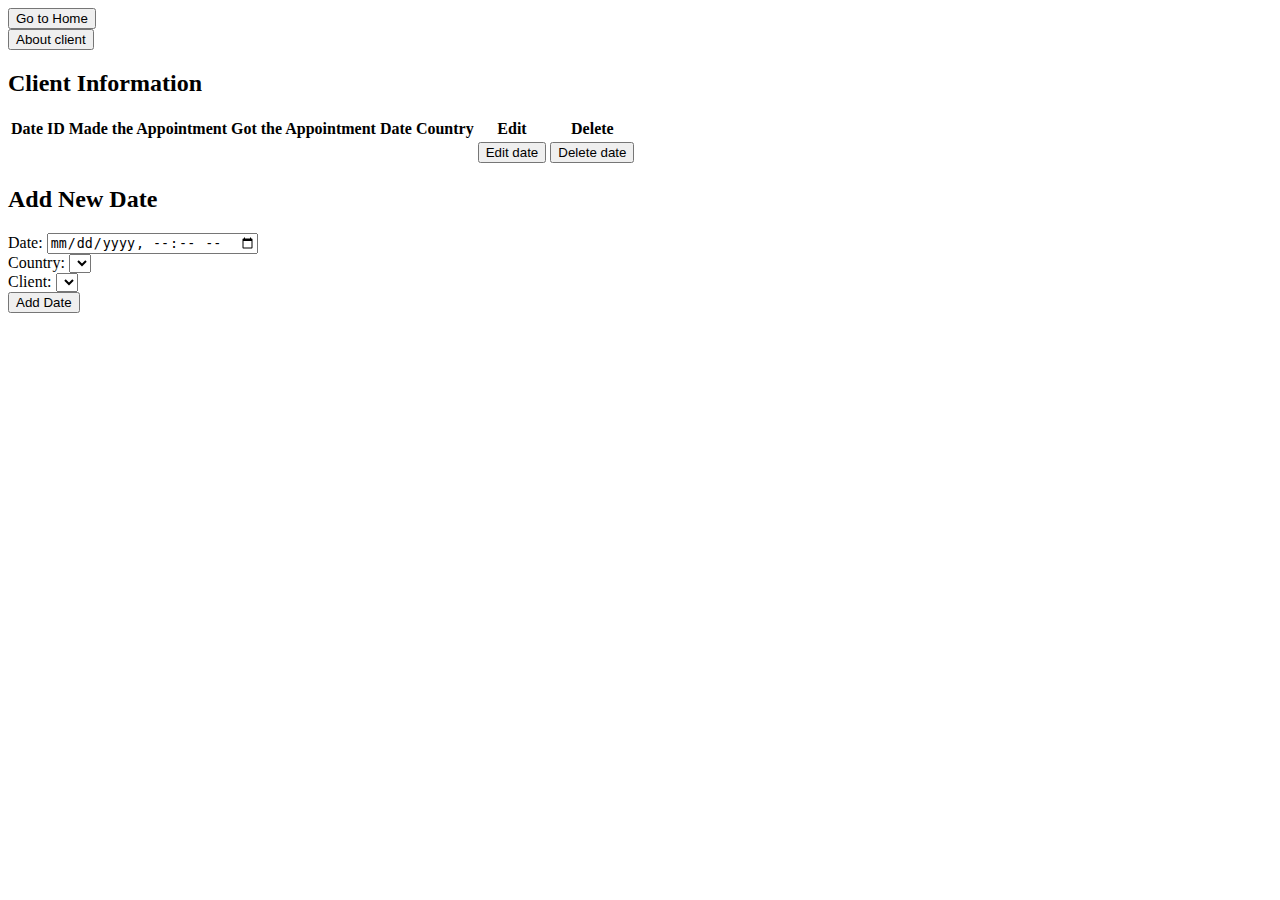
==== src/main/resources/templates/dates_info.html @ c81f5f15 "Add files via upload" ====
<!DOCTYPE html>
<html lang="en" xmlns:th="http://www.thymeleaf.org" >
<head>
  <meta charset="UTF-8">
  <title>Client Info</title>
  <link rel="stylesheet" type="text/css" href="styles.css">
</head>
<body>
<div class="container">
  <form method="get" action="/" class="back-button-form">
    <input type="submit" value="Go to Home" class="btn btn-sm btn-secondary">
  </form>
  <form action="/client_info" method="get" class="back-button-form">
    <input type="hidden" name="id" th:value="${client.id}" >
    <input type="submit" value="About client" class="btn btn-sm btn-secondary">
  </form>


  <h2>Client Information</h2>
  <table class="client-info-table">
    <thead>
    <tr>
      <th>Date ID</th>
      <th>Made the Appointment</th>
      <th>Got the Appointment</th>
      <th>Date</th>
      <th>Country</th>
      <th>Edit</th>
      <th>Delete</th>
    </tr>
    </thead>
    <tbody>
    <tr th:each="c : ${clientinfo}">
      <td th:text="${c.getId()}"></td>
      <td th:text="${c.getClient1()}"></td>
      <td th:text="${c.getClient2()}"></td>
      <td th:text="${c.getDate() != null ? c.getDate() : c.getId()}"></td>
      <td th:text="${c.getCountry()}"></td>
      <td>
        <form th:action="@{/edit_date}" method="get">
          <input type="hidden" name="date_id" th:value="${c.getId()}" required>
          <input type="hidden" name="client_id" th:value="${client.getId()}" required>
          <button type="submit" class="btn btn-info">Edit date</button>
        </form>
      </td>
      <td>
        <form th:action="@{/delete_date}" method="post">
          <input type="hidden" name="date_id" th:value="${c.getId()}" required>
          <input type="hidden" name="client_id" th:value="${client.getId()}" required>
          <button type="submit" class="btn btn-danger">Delete date</button>
        </form>

      </td>
    </tr>
    </tbody>
  </table>


  <h2>Add New Date</h2>
  <form method="post" action="add_date" class="form-container">
    <input type="hidden" name="firstid" th:value="${client.getId()}" required>
    <div class="form-group">
      <label for="date">Date:</label>
      <input type="datetime-local" id="date" name="date" class="text-input" required>
    </div>
    <div class="form-group">
      <label for="country">Country:</label>
      <select class="form-select" name="country" id="country">
        <option th:each="cntr : ${countrylist}" th:value="${cntr.getID()}" th:text="${cntr.getCountry_name()}"></option>
      </select>
    </div>
    <div class="form-group">
      <label for="client">Client:</label>
      <select class="form-select" name="secondid" id="client">
        <option th:each="c : ${clients}" th:value="${c.getId()}" th:text="${c.getName()}"></option>
      </select>
    </div>
    <input type="submit" value="Add Date" class="btn btn-sm btn-primary">
  </form>
</div>
</body>
</html>
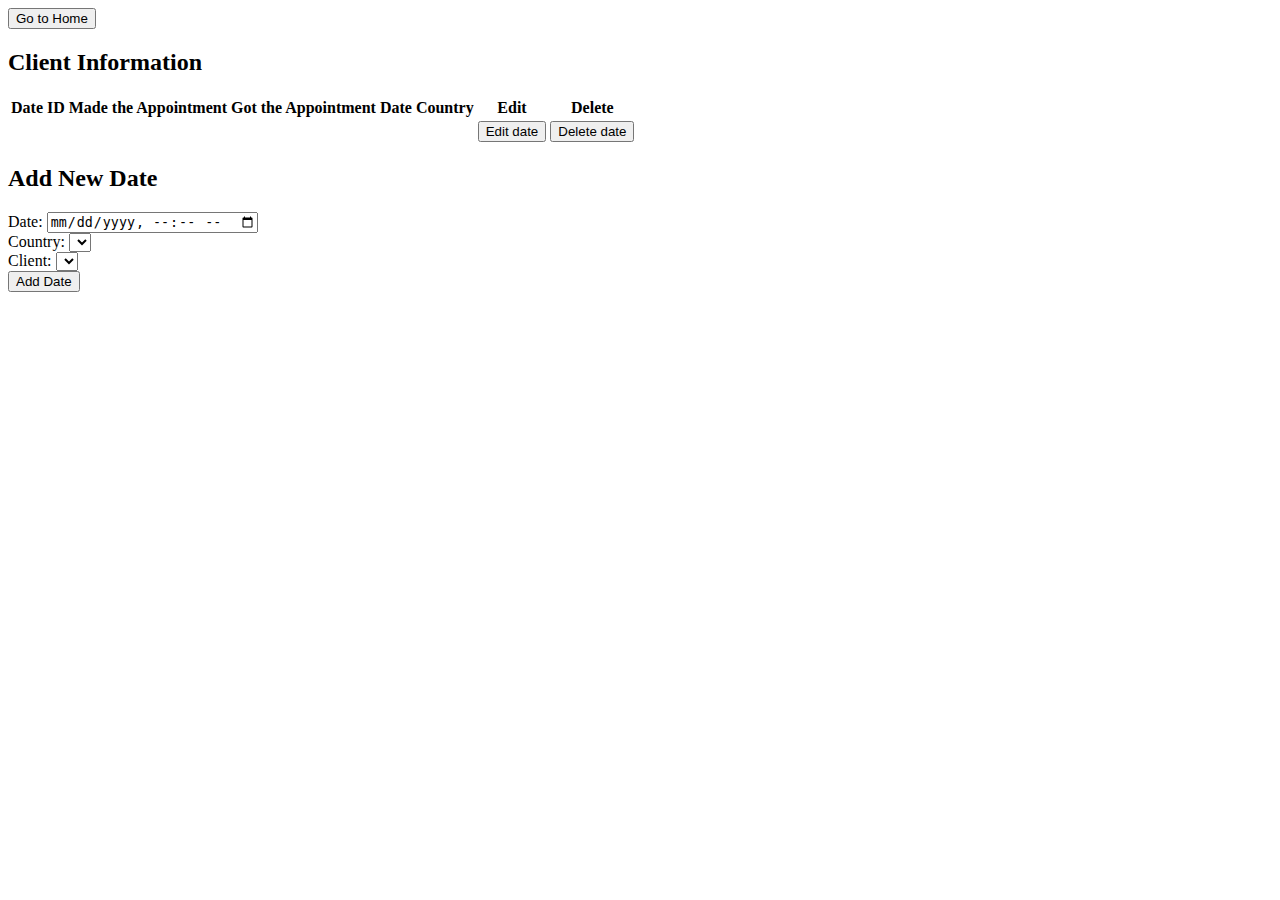
==== commit 7b323a3b: "Styles added" ====
--- a/src/main/resources/templates/dates_info.html
+++ b/src/main/resources/templates/dates_info.html
@@ -1,82 +1,77 @@
-<!DOCTYPE html>
-<html lang="en" xmlns:th="http://www.thymeleaf.org" >
-<head>
-  <meta charset="UTF-8">
-  <title>Client Info</title>
-  <link rel="stylesheet" type="text/css" href="styles.css">
-</head>
-<body>
-<div class="container">
-  <form method="get" action="/" class="back-button-form">
-    <input type="submit" value="Go to Home" class="btn btn-sm btn-secondary">
-  </form>
-  <form action="/client_info" method="get" class="back-button-form">
-    <input type="hidden" name="id" th:value="${client.id}" >
-    <input type="submit" value="About client" class="btn btn-sm btn-secondary">
-  </form>
-
-
-  <h2>Client Information</h2>
-  <table class="client-info-table">
-    <thead>
-    <tr>
-      <th>Date ID</th>
-      <th>Made the Appointment</th>
-      <th>Got the Appointment</th>
-      <th>Date</th>
-      <th>Country</th>
-      <th>Edit</th>
-      <th>Delete</th>
-    </tr>
-    </thead>
-    <tbody>
-    <tr th:each="c : ${clientinfo}">
-      <td th:text="${c.getId()}"></td>
-      <td th:text="${c.getClient1()}"></td>
-      <td th:text="${c.getClient2()}"></td>
-      <td th:text="${c.getDate() != null ? c.getDate() : c.getId()}"></td>
-      <td th:text="${c.getCountry()}"></td>
-      <td>
-        <form th:action="@{/edit_date}" method="get">
-          <input type="hidden" name="date_id" th:value="${c.getId()}" required>
-          <input type="hidden" name="client_id" th:value="${client.getId()}" required>
-          <button type="submit" class="btn btn-info">Edit date</button>
-        </form>
-      </td>
-      <td>
-        <form th:action="@{/delete_date}" method="post">
-          <input type="hidden" name="date_id" th:value="${c.getId()}" required>
-          <input type="hidden" name="client_id" th:value="${client.getId()}" required>
-          <button type="submit" class="btn btn-danger">Delete date</button>
-        </form>
-
-      </td>
-    </tr>
-    </tbody>
-  </table>
-
-
-  <h2>Add New Date</h2>
-  <form method="post" action="add_date" class="form-container">
-    <input type="hidden" name="firstid" th:value="${client.getId()}" required>
-    <div class="form-group">
-      <label for="date">Date:</label>
-      <input type="datetime-local" id="date" name="date" class="text-input" required>
-    </div>
-    <div class="form-group">
-      <label for="country">Country:</label>
-      <select class="form-select" name="country" id="country">
-        <option th:each="cntr : ${countrylist}" th:value="${cntr.getID()}" th:text="${cntr.getCountry_name()}"></option>
-      </select>
-    </div>
-    <div class="form-group">
-      <label for="client">Client:</label>
-      <select class="form-select" name="secondid" id="client">
-        <option th:each="c : ${clients}" th:value="${c.getId()}" th:text="${c.getName()}"></option>
-      </select>
-    </div>
-    <input type="submit" value="Add Date" class="btn btn-sm btn-primary">
-  </form>
-</div>
-</body>
-</html>
+<!DOCTYPE html>
+<html lang="en" xmlns:th="http://www.thymeleaf.org" >
+<head>
+  <meta charset="UTF-8">
+  <title>Client Info</title>
+  <link rel="stylesheet" type="text/css" href="style.css">
+</head>
+<body>
+<div class="container">
+  <form method="get" action="/" class="back-button-form">
+    <input type="submit" value="Go to Home" class="btn btn-sm btn-secondary">
+  </form>
+
+  <h2>Client Information</h2>
+  <table class="client-info-table">
+    <thead>
+    <tr>
+      <th>Date ID</th>
+      <th>Made the Appointment</th>
+      <th>Got the Appointment</th>
+      <th>Date</th>
+      <th>Country</th>
+      <th>Edit</th>
+      <th>Delete</th>
+    </tr>
+    </thead>
+    <tbody>
+    <tr th:each="c : ${clientinfo}">
+      <td th:text="${c.getId()}"></td>
+      <td th:text="${c.getClient1()}"></td>
+      <td th:text="${c.getClient2()}"></td>
+      <td th:text="${c.getDate() != null ? c.getDate() : c.getId()}"></td>
+      <td th:text="${c.getCountry()}"></td>
+      <td>
+        <form th:action="@{/edit_date}" method="get">
+          <input type="hidden" name="date_id" th:value="${c.getId()}" required>
+          <input type="hidden" name="client_id" th:value="${client.getId()}" required>
+          <button type="submit" class="btn btn-info">Edit date</button>
+        </form>
+      </td>
+      <td>
+        <form th:action="@{/delete_date}" method="post">
+          <input type="hidden" name="date_id" th:value="${c.getId()}" required>
+          <input type="hidden" name="client_id" th:value="${client.getId()}" required>
+          <button type="submit" class="btn btn-danger">Delete date</button>
+        </form>
+
+      </td>
+    </tr>
+    </tbody>
+  </table>
+
+
+  <h2>Add New Date</h2>
+  <form method="post" action="add_date" class="form-container">
+    <input type="hidden" name="firstid" th:value="${client.getId()}" required>
+    <div class="form-group">
+      <label for="date">Date:</label>
+      <input type="datetime-local" id="date" name="date" class="text-input" required>
+    </div>
+    <div class="form-group">
+      <label for="country">Country:</label>
+      <select class="form-select" name="country" id="country">
+        <option th:each="cntr : ${countrylist}" th:value="${cntr.getID()}" th:text="${cntr.getCountry_name()}"></option>
+      </select>
+    </div>
+    <div class="form-group">
+      <label for="client">Client:</label>
+      <select class="form-select" name="secondid" id="client">
+        <option th:each="c : ${clients}" th:value="${c.getId()}" th:text="${c.getName()}"></option>
+      </select>
+    </div>
+    <input type="submit" value="Add Date" class="btn btn-sm btn-primary">
+  </form>
+</div>
+</body>
+</html>
